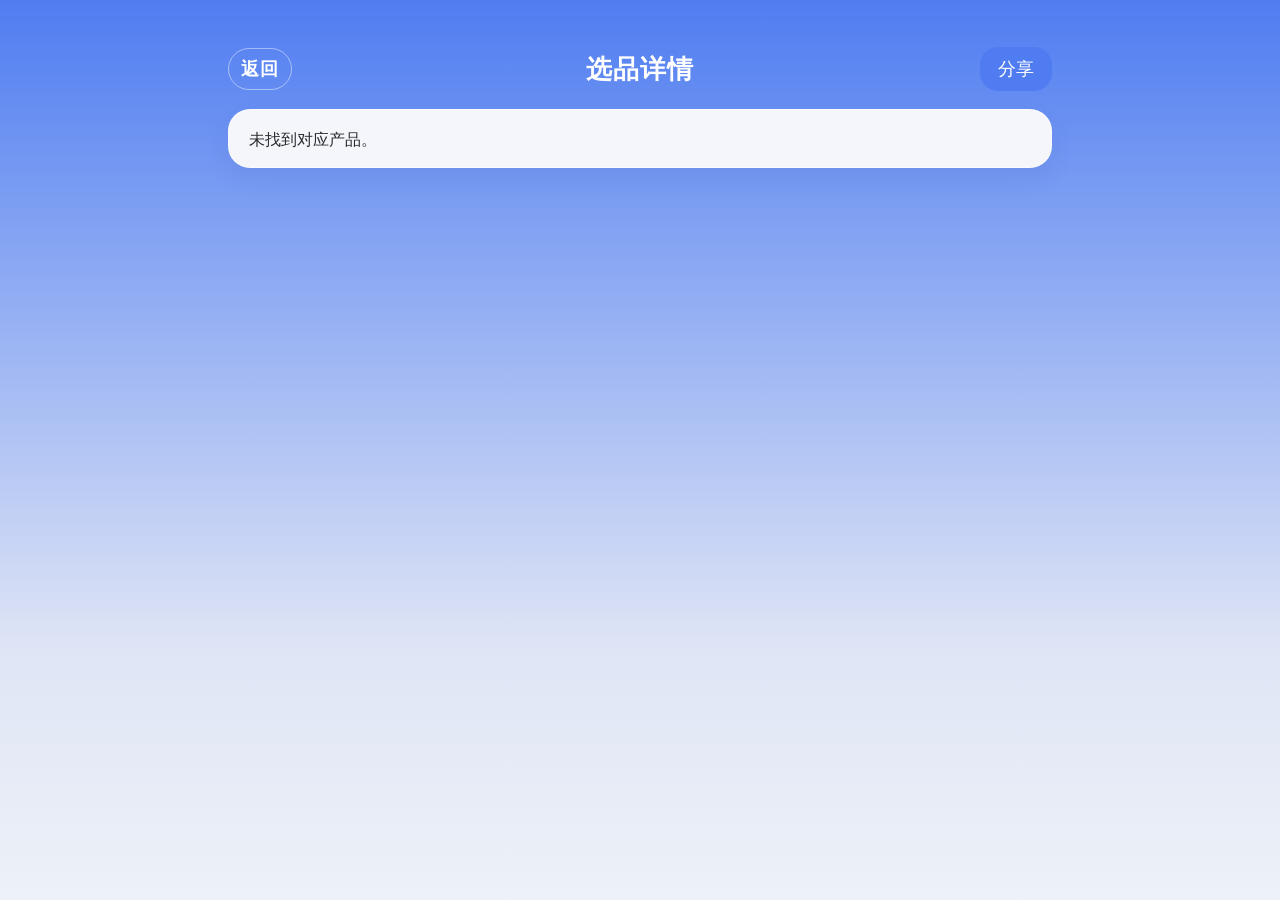
==== detail.html @ 3a98e432 "Add files via upload" ====
<!DOCTYPE html>
<html lang="zh-CN">
<head>
  <meta charset="UTF-8">
  <meta name="viewport" content="width=device-width, initial-scale=1.0, viewport-fit=cover">
  <title>选品详情</title>
  <link rel="stylesheet" href="assets/styles.css">
</head>
<body>
  <div class="page">
    <div class="topbar">
      <a class="back" href="index.html">返回</a>
      <span id="pageTitle">选品详情</span>
      <button class="share-btn" id="shareBtn" style="position:absolute;right:0;top:50%;transform:translateY(-50%);">分享</button>
    </div>

    <div id="content"></div>

    <div class="footer-space"></div>
  </div>
  <script src="assets/detail.js"></script>
</body>
</html>
---- assets/styles.css ----
:root{
  --blue1:#4f7df1;
  --blue2:#5a8af6;
  --tab-border:#d7d7d7;
  --line:#c7d8ff;
  --text:#2b2b2b;
  --muted:#9b9b9b;
  --bg:#eef2fb;
  --card:#f7f7f8;
}
*{box-sizing:border-box}
body{
  margin:0;
  font-family:-apple-system,BlinkMacSystemFont,"PingFang SC","Microsoft YaHei",Arial,sans-serif;
  background:linear-gradient(180deg,var(--blue1),#dfe5f5 72%,#edf1f8);
  color:var(--text);
}
.page{
  width:min(100%,860px);
  margin:0 auto;
  min-height:100vh;
  padding:28px 18px 38px;
}
.topbar{
  display:flex;
  justify-content:center;
  align-items:center;
  position:relative;
  color:#fff;
  font-size:26px;
  font-weight:700;
  letter-spacing:1px;
  padding:24px 0 22px;
}
.topbar .back{
  position:absolute; left:0; top:50%; transform:translateY(-50%);
  color:#fff; text-decoration:none; font-size:18px; border:1px solid rgba(255,255,255,.45); border-radius:999px; padding:8px 12px;
}
.ghost-actions{
  position:absolute; right:0; top:50%; transform:translateY(-50%);
  display:flex; gap:10px;
}
.ghost-pill{
  min-width:64px; height:36px; border-radius:999px; background:rgba(11,57,150,.2);
  border:1px solid rgba(255,255,255,.14); backdrop-filter:blur(4px);
}
.card{
  background:rgba(250,250,251,.96);
  border:1px solid rgba(255,255,255,.6);
  border-radius:22px;
  box-shadow:0 12px 24px rgba(39,69,150,.08);
}
.main-card{ padding:20px 20px 16px; }
.tabs-share{
  display:flex; align-items:center; justify-content:space-between; gap:12px; margin-bottom:18px;
}
.tabs{
  display:flex; border:1px solid var(--tab-border); border-radius:10px; padding:4px; background:#f3f3f4;
}
.tab{
  border:none; background:transparent; color:#c4c4c4; padding:10px 20px; font-size:20px; border-radius:8px; cursor:pointer;
}
.tab.active{background:#4f7df1;color:#fff}
.share-btn{
  border:none; background:#4f7df1; color:#fff; border-radius:18px; padding:10px 18px; font-size:18px; cursor:pointer;
}
.table-wrap{width:100%; overflow-x:auto}
table{ width:100%; border-collapse:collapse; font-size:17px; }
thead th{
  text-align:left; color:#4f7df1; font-weight:500; padding:10px 6px 12px;
  white-space:nowrap;
}
tbody td{
  padding:12px 6px; border-bottom:2px dashed var(--line); vertical-align:middle;
}
tbody tr:last-child td{ border-bottom:2px dashed var(--line);}
.product-name{line-height:1.35; min-width:180px}
.detail-link{
  color:#6f96ff; text-decoration:none; white-space:nowrap;
}
.disclaimer{
  color:#9d9d9d; font-size:14px; margin-top:16px; line-height:1.4;
}
.summary-card{
  margin-top:18px; padding:22px 26px;
}
.product-type{
  font-size:22px; color:rgba(255,255,255,.7); margin:0 0 8px;
}
.detail-name{
  color:#fff; font-size:32px; font-weight:700; margin:0 0 16px;
}
.metrics{
  display:grid; grid-template-columns:repeat(4,1fr); gap:10px;
  background:rgba(250,250,251,.96); border-radius:22px; padding:24px 28px; color:var(--text);
}
.metric .value{ font-size:28px; font-weight:700; margin-bottom:6px; }
.metric .value.red{ color:#ff4b4b; }
.metric .label{ font-size:16px; color:var(--muted); }
.quote-time{
  text-align:right; color:#aaaaaa; font-size:14px; margin-top:12px;
}
.section-title{
  font-size:28px; font-weight:700; margin:26px 4px 18px;
}
.detail-grid{
  display:grid; grid-template-columns:160px 1fr; gap:18px 14px; font-size:18px; line-height:1.45;
}
.detail-grid .k{ color:#9d9d9d; }
.advisor-card{
  margin-top:22px; padding:18px 16px; display:grid; grid-template-columns:108px 1fr 130px; align-items:center; gap:14px;
}
.avatar{
  width:108px; height:108px; border-radius:999px; background:#ececec; color:#6e6e6e;
  display:flex; align-items:center; justify-content:center; text-align:center; line-height:1.3; font-size:14px; white-space:pre-line;
}
.advisor-name{ font-size:28px; }
.qr-box{
  width:118px; height:118px; border-radius:8px; background:
  linear-gradient(45deg,#000 25%,transparent 25%) -10px 0/20px 20px,
  linear-gradient(-45deg,#000 25%,transparent 25%) -10px 0/20px 20px,
  linear-gradient(45deg,transparent 75%,#000 75%) -10px 0/20px 20px,
  linear-gradient(-45deg,transparent 75%,#000 75%) -10px 0/20px 20px,
  #fff;
  border:6px solid #fff;
  box-shadow:0 0 0 1px #d7d7d7 inset;
}
.qr-caption{ text-align:center; color:#666; font-size:13px; margin-top:8px; }
.footer-space{ height:28px; }

@media (max-width: 700px){
  .page{padding:18px 12px 28px}
  .topbar{font-size:22px}
  .tab{font-size:17px;padding:9px 16px}
  table{font-size:15px}
  .metrics{grid-template-columns:repeat(2,1fr); padding:20px}
  .detail-name{font-size:26px}
  .detail-grid{grid-template-columns:120px 1fr; font-size:16px}
  .advisor-card{grid-template-columns:82px 1fr 92px}
  .avatar{width:82px;height:82px;font-size:12px}
  .advisor-name{font-size:22px}
  .qr-box{width:88px;height:88px}
}
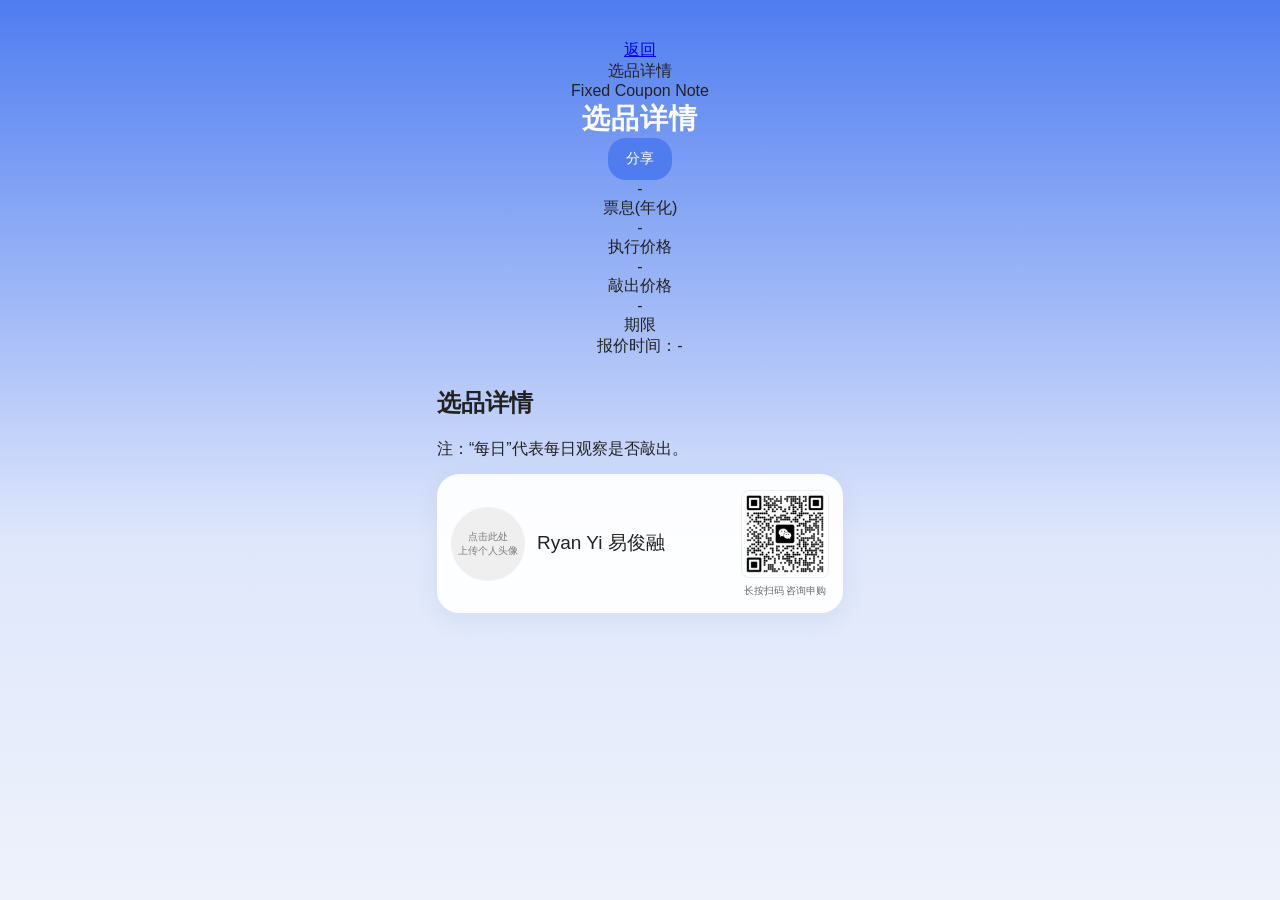
==== commit 16b4fdc3: "Update detail.html" ====
--- a/detail.html
+++ b/detail.html
@@ -1,23 +1,72 @@
 <!DOCTYPE html>
 <html lang="zh-CN">
 <head>
-  <meta charset="UTF-8">
-  <meta name="viewport" content="width=device-width, initial-scale=1.0, viewport-fit=cover">
+  <meta charset="UTF-8" />
+  <meta
+    name="viewport"
+    content="width=device-width, initial-scale=1, maximum-scale=1, user-scalable=no"
+  />
   <title>选品详情</title>
-  <link rel="stylesheet" href="assets/styles.css">
+  <link rel="stylesheet" href="assets/styles.css" />
 </head>
 <body>
-  <div class="page">
-    <div class="topbar">
-      <a class="back" href="index.html">返回</a>
-      <span id="pageTitle">选品详情</span>
-      <button class="share-btn" id="shareBtn" style="position:absolute;right:0;top:50%;transform:translateY(-50%);">分享</button>
-    </div>
+  <div class="page-shell detail-page">
+    <header class="hero detail-hero">
+      <div class="detail-topbar">
+        <a class="back-link" href="index.html">返回</a>
+        <div class="detail-top-title" id="detail-page-title">选品详情</div>
+      </div>
 
-    <div id="content"></div>
+      <div class="detail-subtitle" id="detail-product-type">Fixed Coupon Note</div>
+      <h1 class="detail-main-title" id="detail-title">选品详情</h1>
 
-    <div class="footer-space"></div>
+      <button class="share-btn detail-share-btn" id="detail-share-btn">分享</button>
+
+      <section class="summary-card">
+        <div class="summary-grid">
+          <div class="summary-item">
+            <div class="summary-value summary-red" id="summary-coupon">-</div>
+            <div class="summary-label">票息(年化)</div>
+          </div>
+          <div class="summary-item">
+            <div class="summary-value" id="summary-strike">-</div>
+            <div class="summary-label">执行价格</div>
+          </div>
+          <div class="summary-item">
+            <div class="summary-value" id="summary-ko">-</div>
+            <div class="summary-label">敲出价格</div>
+          </div>
+          <div class="summary-item">
+            <div class="summary-value" id="summary-tenor">-</div>
+            <div class="summary-label">期限</div>
+          </div>
+        </div>
+
+        <div class="quote-time" id="quote-time">报价时间：-</div>
+      </section>
+    </header>
+
+    <section class="detail-card">
+      <h2 class="section-title">选品详情</h2>
+      <div class="detail-grid" id="detail-grid"></div>
+      <div class="detail-note">注：“每日”代表每日观察是否敲出。</div>
+    </section>
+
+    <section class="advisor-card">
+      <div class="advisor-left">
+        <div class="avatar-placeholder">点击此处<br>上传个人头像</div>
+        <div class="advisor-name" id="detail-advisor-name">Ryan Yi 易俊融</div>
+      </div>
+
+      <div class="advisor-right">
+        <div class="qr-box">
+          <img src="assets/qr.png" alt="咨询申购二维码" />
+        </div>
+        <div class="qr-text">长按扫码 咨询申购</div>
+      </div>
+    </section>
   </div>
+
   <script src="assets/detail.js"></script>
 </body>
 </html>
--- a/assets/styles.css
+++ b/assets/styles.css
@@ -1,143 +1,309 @@
-:root{
-  --blue1:#4f7df1;
-  --blue2:#5a8af6;
-  --tab-border:#d7d7d7;
-  --line:#c7d8ff;
-  --text:#2b2b2b;
-  --muted:#9b9b9b;
-  --bg:#eef2fb;
-  --card:#f7f7f8;
-}
-*{box-sizing:border-box}
-body{
-  margin:0;
-  font-family:-apple-system,BlinkMacSystemFont,"PingFang SC","Microsoft YaHei",Arial,sans-serif;
-  background:linear-gradient(180deg,var(--blue1),#dfe5f5 72%,#edf1f8);
-  color:var(--text);
-}
-.page{
-  width:min(100%,860px);
-  margin:0 auto;
-  min-height:100vh;
-  padding:28px 18px 38px;
-}
-.topbar{
-  display:flex;
-  justify-content:center;
-  align-items:center;
-  position:relative;
-  color:#fff;
-  font-size:26px;
-  font-weight:700;
-  letter-spacing:1px;
-  padding:24px 0 22px;
-}
-.topbar .back{
-  position:absolute; left:0; top:50%; transform:translateY(-50%);
-  color:#fff; text-decoration:none; font-size:18px; border:1px solid rgba(255,255,255,.45); border-radius:999px; padding:8px 12px;
-}
-.ghost-actions{
-  position:absolute; right:0; top:50%; transform:translateY(-50%);
-  display:flex; gap:10px;
-}
-.ghost-pill{
-  min-width:64px; height:36px; border-radius:999px; background:rgba(11,57,150,.2);
-  border:1px solid rgba(255,255,255,.14); backdrop-filter:blur(4px);
-}
-.card{
-  background:rgba(250,250,251,.96);
-  border:1px solid rgba(255,255,255,.6);
-  border-radius:22px;
-  box-shadow:0 12px 24px rgba(39,69,150,.08);
-}
-.main-card{ padding:20px 20px 16px; }
-.tabs-share{
-  display:flex; align-items:center; justify-content:space-between; gap:12px; margin-bottom:18px;
-}
-.tabs{
-  display:flex; border:1px solid var(--tab-border); border-radius:10px; padding:4px; background:#f3f3f4;
-}
-.tab{
-  border:none; background:transparent; color:#c4c4c4; padding:10px 20px; font-size:20px; border-radius:8px; cursor:pointer;
-}
-.tab.active{background:#4f7df1;color:#fff}
-.share-btn{
-  border:none; background:#4f7df1; color:#fff; border-radius:18px; padding:10px 18px; font-size:18px; cursor:pointer;
-}
-.table-wrap{width:100%; overflow-x:auto}
-table{ width:100%; border-collapse:collapse; font-size:17px; }
-thead th{
-  text-align:left; color:#4f7df1; font-weight:500; padding:10px 6px 12px;
-  white-space:nowrap;
-}
-tbody td{
-  padding:12px 6px; border-bottom:2px dashed var(--line); vertical-align:middle;
-}
-tbody tr:last-child td{ border-bottom:2px dashed var(--line);}
-.product-name{line-height:1.35; min-width:180px}
-.detail-link{
-  color:#6f96ff; text-decoration:none; white-space:nowrap;
-}
-.disclaimer{
-  color:#9d9d9d; font-size:14px; margin-top:16px; line-height:1.4;
-}
-.summary-card{
-  margin-top:18px; padding:22px 26px;
-}
-.product-type{
-  font-size:22px; color:rgba(255,255,255,.7); margin:0 0 8px;
-}
-.detail-name{
-  color:#fff; font-size:32px; font-weight:700; margin:0 0 16px;
-}
-.metrics{
-  display:grid; grid-template-columns:repeat(4,1fr); gap:10px;
-  background:rgba(250,250,251,.96); border-radius:22px; padding:24px 28px; color:var(--text);
-}
-.metric .value{ font-size:28px; font-weight:700; margin-bottom:6px; }
-.metric .value.red{ color:#ff4b4b; }
-.metric .label{ font-size:16px; color:var(--muted); }
-.quote-time{
-  text-align:right; color:#aaaaaa; font-size:14px; margin-top:12px;
-}
-.section-title{
-  font-size:28px; font-weight:700; margin:26px 4px 18px;
-}
-.detail-grid{
-  display:grid; grid-template-columns:160px 1fr; gap:18px 14px; font-size:18px; line-height:1.45;
-}
-.detail-grid .k{ color:#9d9d9d; }
-.advisor-card{
-  margin-top:22px; padding:18px 16px; display:grid; grid-template-columns:108px 1fr 130px; align-items:center; gap:14px;
-}
-.avatar{
-  width:108px; height:108px; border-radius:999px; background:#ececec; color:#6e6e6e;
-  display:flex; align-items:center; justify-content:center; text-align:center; line-height:1.3; font-size:14px; white-space:pre-line;
-}
-.advisor-name{ font-size:28px; }
-.qr-box{
-  width:118px; height:118px; border-radius:8px; background:
-  linear-gradient(45deg,#000 25%,transparent 25%) -10px 0/20px 20px,
-  linear-gradient(-45deg,#000 25%,transparent 25%) -10px 0/20px 20px,
-  linear-gradient(45deg,transparent 75%,#000 75%) -10px 0/20px 20px,
-  linear-gradient(-45deg,transparent 75%,#000 75%) -10px 0/20px 20px,
-  #fff;
-  border:6px solid #fff;
-  box-shadow:0 0 0 1px #d7d7d7 inset;
-}
-.qr-caption{ text-align:center; color:#666; font-size:13px; margin-top:8px; }
-.footer-space{ height:28px; }
-
-@media (max-width: 700px){
-  .page{padding:18px 12px 28px}
-  .topbar{font-size:22px}
-  .tab{font-size:17px;padding:9px 16px}
-  table{font-size:15px}
-  .metrics{grid-template-columns:repeat(2,1fr); padding:20px}
-  .detail-name{font-size:26px}
-  .detail-grid{grid-template-columns:120px 1fr; font-size:16px}
-  .advisor-card{grid-template-columns:82px 1fr 92px}
-  .avatar{width:82px;height:82px;font-size:12px}
-  .advisor-name{font-size:22px}
-  .qr-box{width:88px;height:88px}
-}
+* {
+  box-sizing: border-box;
+}
+
+html, body {
+  margin: 0;
+  padding: 0;
+  font-family: -apple-system, BlinkMacSystemFont, "PingFang SC", "Microsoft YaHei", Arial, sans-serif;
+  background: linear-gradient(180deg, #4f7df0 0%, #dfe7fb 60%, #eef2fb 100%);
+  color: #222;
+  overflow-x: hidden;
+}
+
+body {
+  min-height: 100vh;
+}
+
+.page-shell {
+  width: 100%;
+  max-width: 430px;
+  margin: 0 auto;
+  padding: 18px 12px 22px;
+}
+
+.hero {
+  padding: 22px 0 10px;
+  text-align: center;
+}
+
+.hero-inner {
+  display: flex;
+  justify-content: center;
+  align-items: center;
+}
+
+.hero h1 {
+  margin: 0;
+  font-size: 28px;
+  font-weight: 700;
+  color: #fff;
+  letter-spacing: 1px;
+}
+
+.main-card {
+  background: rgba(255, 255, 255, 0.94);
+  border-radius: 22px;
+  padding: 14px 14px 12px;
+  box-shadow: 0 8px 24px rgba(48, 83, 160, 0.10);
+}
+
+.toolbar {
+  display: flex;
+  justify-content: space-between;
+  align-items: center;
+  gap: 8px;
+  margin-bottom: 10px;
+}
+
+.tabs {
+  display: flex;
+  gap: 0;
+  background: #fff;
+  border: 1px solid #d6d6d6;
+  border-radius: 12px;
+  padding: 3px;
+  flex: 1;
+  min-width: 0;
+}
+
+.tab-btn {
+  flex: 1;
+  border: 0;
+  background: transparent;
+  color: #b7b7b7;
+  font-size: 15px;
+  line-height: 1;
+  padding: 12px 4px;
+  border-radius: 10px;
+  cursor: pointer;
+  white-space: nowrap;
+}
+
+.tab-btn.active {
+  background: #4f7df0;
+  color: #fff;
+}
+
+.share-btn {
+  border: 0;
+  background: #4f7df0;
+  color: #fff;
+  font-size: 14px;
+  padding: 12px 18px;
+  border-radius: 18px;
+  cursor: pointer;
+  flex-shrink: 0;
+}
+
+.table-wrap {
+  width: 100%;
+  overflow-x: hidden;
+}
+
+.product-table {
+  width: 100%;
+  border-collapse: collapse;
+  table-layout: fixed;
+}
+
+.product-table thead th {
+  color: #4f7df0;
+  font-size: 12px;
+  font-weight: 700;
+  text-align: left;
+  padding: 8px 4px 10px;
+  white-space: nowrap;
+}
+
+.product-table tbody tr {
+  border-bottom: 2px dashed #c8d9ff;
+}
+
+.product-table tbody td {
+  padding: 9px 4px;
+  font-size: 12px;
+  line-height: 1.35;
+  vertical-align: middle;
+}
+
+.col-name {
+  width: 47%;
+}
+
+.col-ko {
+  width: 12%;
+}
+
+.col-strike {
+  width: 16%;
+}
+
+.col-tenor {
+  width: 9%;
+}
+
+.col-coupon {
+  width: 12%;
+}
+
+.col-detail {
+  width: 4%;
+}
+
+.name-cell {
+  font-size: 11px;
+  line-height: 1.4;
+  word-break: break-word;
+  white-space: normal;
+}
+
+.value-cell {
+  white-space: nowrap;
+  font-size: 12px;
+}
+
+.detail-link {
+  color: #5a84f4;
+  text-decoration: none;
+  font-size: 11px;
+  white-space: nowrap;
+}
+
+.disclaimer {
+  color: #9a9a9a;
+  font-size: 11px;
+  line-height: 1.5;
+  padding-top: 10px;
+}
+
+.advisor-card {
+  margin-top: 14px;
+  background: rgba(255, 255, 255, 0.94);
+  border-radius: 22px;
+  padding: 16px 14px;
+  display: flex;
+  justify-content: space-between;
+  align-items: center;
+  gap: 10px;
+  box-shadow: 0 8px 24px rgba(48, 83, 160, 0.08);
+}
+
+.advisor-left {
+  display: flex;
+  align-items: center;
+  gap: 12px;
+  min-width: 0;
+  flex: 1;
+}
+
+.avatar-placeholder {
+  width: 74px;
+  height: 74px;
+  border-radius: 50%;
+  background: #efefef;
+  color: #7c7c7c;
+  font-size: 10px;
+  line-height: 1.35;
+  display: flex;
+  align-items: center;
+  justify-content: center;
+  text-align: center;
+  flex-shrink: 0;
+}
+
+.advisor-name {
+  font-size: 19px;
+  color: #222;
+  line-height: 1.2;
+  word-break: break-word;
+}
+
+.advisor-right {
+  display: flex;
+  flex-direction: column;
+  align-items: center;
+  flex-shrink: 0;
+}
+
+.qr-box {
+  width: 88px;
+  height: 88px;
+  background: #fff;
+  border-radius: 8px;
+  overflow: hidden;
+  border: 1px solid #ececec;
+  display: flex;
+  align-items: center;
+  justify-content: center;
+}
+
+.qr-box img {
+  width: 100%;
+  height: 100%;
+  object-fit: contain;
+  display: block;
+  -webkit-user-select: none;
+  user-select: none;
+  -webkit-touch-callout: default;
+}
+
+.qr-text {
+  margin-top: 6px;
+  font-size: 10px;
+  color: #6b6b6b;
+  text-align: center;
+  line-height: 1.35;
+}
+
+@media (max-width: 390px) {
+  .page-shell {
+    padding-left: 10px;
+    padding-right: 10px;
+  }
+
+  .main-card,
+  .advisor-card {
+    border-radius: 18px;
+  }
+
+  .hero h1 {
+    font-size: 26px;
+  }
+
+  .tab-btn {
+    font-size: 14px;
+    padding: 11px 2px;
+  }
+
+  .share-btn {
+    font-size: 13px;
+    padding: 11px 15px;
+  }
+
+  .product-table thead th {
+    font-size: 11px;
+  }
+
+  .product-table tbody td {
+    font-size: 11px;
+    padding: 8px 3px;
+  }
+
+  .name-cell {
+    font-size: 10.5px;
+  }
+
+  .value-cell {
+    font-size: 11px;
+  }
+
+  .advisor-name {
+    font-size: 17px;
+  }
+
+  .qr-box {
+    width: 82px;
+    height: 82px;
+  }
+}
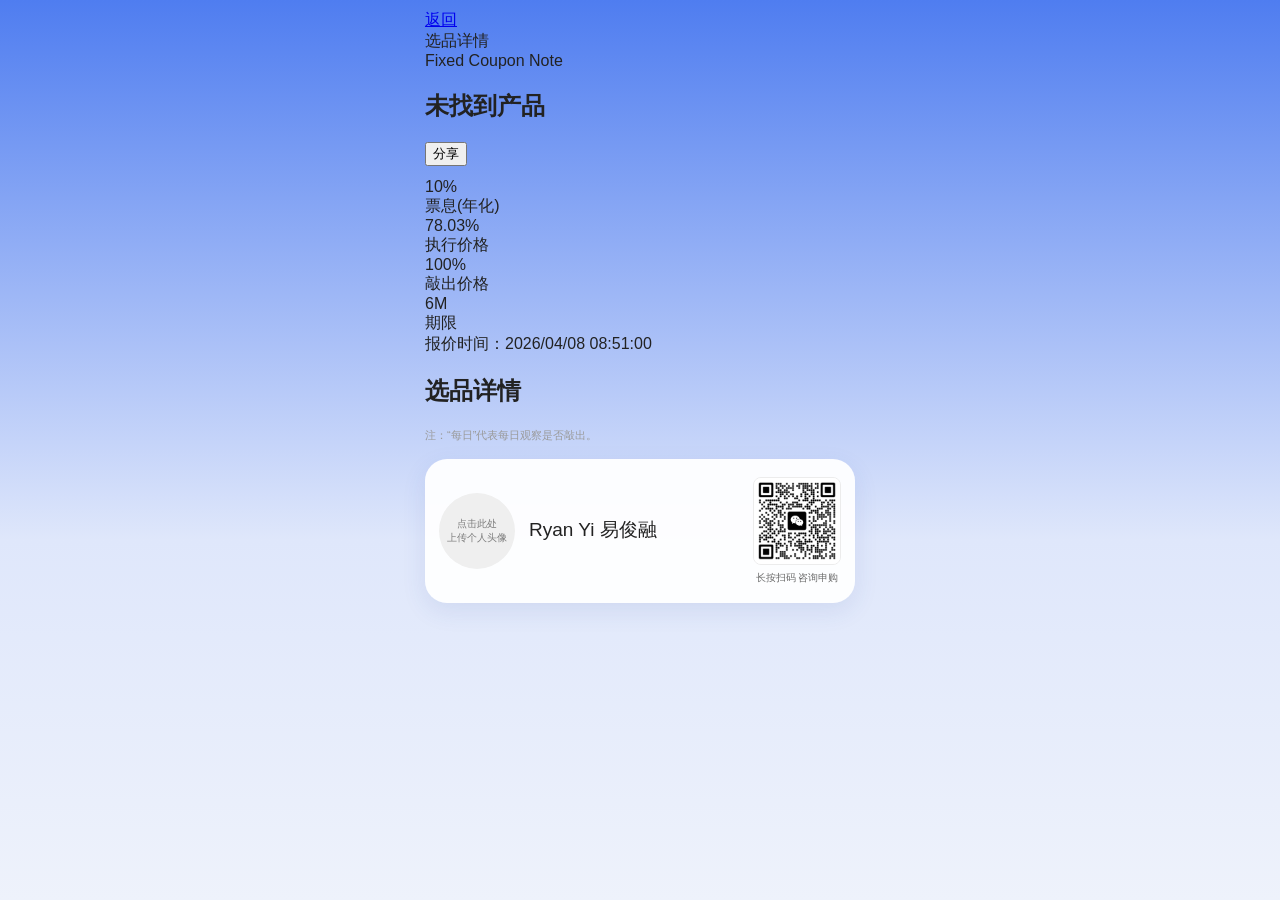
==== commit f2e5b652: "Update detail.html" ====
--- a/detail.html
+++ b/detail.html
@@ -11,48 +11,50 @@
 </head>
 <body>
   <div class="page-shell detail-page">
-    <header class="hero detail-hero">
-      <div class="detail-topbar">
-        <a class="back-link" href="index.html">返回</a>
-        <div class="detail-top-title" id="detail-page-title">选品详情</div>
+    <section class="detail-top-hero">
+      <div class="detail-nav">
+        <a class="detail-back" href="index.html">返回</a>
+        <div class="detail-nav-title" id="detail-page-title">选品详情</div>
       </div>
 
-      <div class="detail-subtitle" id="detail-product-type">Fixed Coupon Note</div>
-      <h1 class="detail-main-title" id="detail-title">选品详情</h1>
+      <div class="detail-product-type" id="detail-product-type">Fixed Coupon Note</div>
+      <h1 class="detail-title" id="detail-title">中国石油 + 中国海洋石油</h1>
 
-      <button class="share-btn detail-share-btn" id="detail-share-btn">分享</button>
+      <div class="detail-share-row">
+        <button class="detail-share-btn" id="detail-share-btn">分享</button>
+      </div>
 
-      <section class="summary-card">
-        <div class="summary-grid">
-          <div class="summary-item">
-            <div class="summary-value summary-red" id="summary-coupon">-</div>
-            <div class="summary-label">票息(年化)</div>
+      <section class="detail-summary-card">
+        <div class="detail-summary-grid">
+          <div class="detail-summary-item">
+            <div class="detail-summary-value detail-summary-red" id="summary-coupon">10%</div>
+            <div class="detail-summary-label">票息(年化)</div>
           </div>
-          <div class="summary-item">
-            <div class="summary-value" id="summary-strike">-</div>
-            <div class="summary-label">执行价格</div>
+          <div class="detail-summary-item">
+            <div class="detail-summary-value" id="summary-strike">78.03%</div>
+            <div class="detail-summary-label">执行价格</div>
           </div>
-          <div class="summary-item">
-            <div class="summary-value" id="summary-ko">-</div>
-            <div class="summary-label">敲出价格</div>
+          <div class="detail-summary-item">
+            <div class="detail-summary-value" id="summary-ko">100%</div>
+            <div class="detail-summary-label">敲出价格</div>
           </div>
-          <div class="summary-item">
-            <div class="summary-value" id="summary-tenor">-</div>
-            <div class="summary-label">期限</div>
+          <div class="detail-summary-item">
+            <div class="detail-summary-value" id="summary-tenor">6M</div>
+            <div class="detail-summary-label">期限</div>
           </div>
         </div>
 
-        <div class="quote-time" id="quote-time">报价时间：-</div>
+        <div class="detail-quote-time" id="quote-time">报价时间：2026/04/08 08:51:00</div>
       </section>
-    </header>
+    </section>
 
-    <section class="detail-card">
-      <h2 class="section-title">选品详情</h2>
-      <div class="detail-grid" id="detail-grid"></div>
+    <section class="detail-info-card">
+      <h2 class="detail-section-title">选品详情</h2>
+      <div class="detail-info-grid" id="detail-grid"></div>
       <div class="detail-note">注：“每日”代表每日观察是否敲出。</div>
     </section>
 
-    <section class="advisor-card">
+    <section class="advisor-card detail-advisor-card">
       <div class="advisor-left">
         <div class="avatar-placeholder">点击此处<br>上传个人头像</div>
         <div class="advisor-name" id="detail-advisor-name">Ryan Yi 易俊融</div>
--- a/assets/styles.css
+++ b/assets/styles.css
@@ -18,12 +18,12 @@
 .page-shell {
   width: 100%;
   max-width: 430px;
-  margin: 0 auto;
-  padding: 18px 12px 22px;
+  margin: 0 auto;F
+  padding: 18px 12px 24px;
 }
 
 .hero {
-  padding: 22px 0 10px;
+  padding: 26px 0 12px;
   text-align: center;
 }
 
@@ -35,35 +35,39 @@
 
 .hero h1 {
   margin: 0;
-  font-size: 28px;
+  font-size: 29px;
   font-weight: 700;
   color: #fff;
   letter-spacing: 1px;
 }
 
-.main-card {
+.main-card,
+.detail-card,
+.advisor-card,
+.summary-card {
   background: rgba(255, 255, 255, 0.94);
   border-radius: 22px;
-  padding: 14px 14px 12px;
   box-shadow: 0 8px 24px rgba(48, 83, 160, 0.10);
 }
 
+.main-card {
+  padding: 16px 14px 14px;
+}
+
 .toolbar {
   display: flex;
-  justify-content: space-between;
-  align-items: center;
-  gap: 8px;
-  margin-bottom: 10px;
+  align-items: center;
+  gap: 10px;
+  margin-bottom: 14px;
 }
 
 .tabs {
-  display: flex;
-  gap: 0;
+  flex: 1;
+  display: flex;
+  border: 1px solid #d7d7d7;
+  border-radius: 14px;
   background: #fff;
-  border: 1px solid #d6d6d6;
-  border-radius: 12px;
-  padding: 3px;
-  flex: 1;
+  padding: 4px;
   min-width: 0;
 }
 
@@ -71,11 +75,11 @@
   flex: 1;
   border: 0;
   background: transparent;
-  color: #b7b7b7;
+  color: #b9b9b9;
   font-size: 15px;
   line-height: 1;
   padding: 12px 4px;
-  border-radius: 10px;
+  border-radius: 11px;
   cursor: pointer;
   white-space: nowrap;
 }
@@ -90,116 +94,110 @@
   background: #4f7df0;
   color: #fff;
   font-size: 14px;
-  padding: 12px 18px;
+  line-height: 1;
+  padding: 13px 18px;
   border-radius: 18px;
   cursor: pointer;
   flex-shrink: 0;
 }
 
-.table-wrap {
+.list-head {
+  display: grid;
+  grid-template-columns: 1.7fr 1.4fr 1.4fr 0.9fr 1.5fr 0.6fr;
+  column-gap: 0;
+  align-items: end;
+  color: #4f7df0;
+  font-size: 15px;
+  font-weight: 700;
+  padding: 2px 0 8px;
+}
+
+.list-head > div {
+  white-space: nowrap;
+}
+
+.head-name {
+  padding-right: 8px;
+}
+
+.head-ko,
+.head-strike,
+.head-tenor,
+.head-coupon {
+  text-align: left;
+}
+
+.head-detail {
+  text-align: left;
+}
+
+.product-list {
   width: 100%;
-  overflow-x: hidden;
-}
-
-.product-table {
-  width: 100%;
-  border-collapse: collapse;
-  table-layout: fixed;
-}
-
-.product-table thead th {
-  color: #4f7df0;
-  font-size: 12px;
-  font-weight: 700;
-  text-align: left;
-  padding: 8px 4px 10px;
-  white-space: nowrap;
-}
-
-.product-table tbody tr {
+}
+
+.product-row {
+  display: grid;
+  grid-template-columns: 1.7fr 1.4fr 1.4fr 0.9fr 1.5fr 0.6fr;
+  column-gap: 0;
+  align-items: center;
+  padding: 10px 0;
   border-bottom: 2px dashed #c8d9ff;
 }
 
-.product-table tbody td {
-  padding: 9px 4px;
-  font-size: 12px;
-  line-height: 1.35;
-  vertical-align: middle;
-}
-
-.col-name {
-  width: 47%;
-}
-
-.col-ko {
-  width: 12%;
-}
-
-.col-strike {
-  width: 16%;
-}
-
-.col-tenor {
-  width: 9%;
-}
-
-.col-coupon {
-  width: 12%;
-}
-
-.col-detail {
-  width: 4%;
-}
-
 .name-cell {
-  font-size: 11px;
-  line-height: 1.4;
+  font-size: 15px;
+  line-height: 1.42;
   word-break: break-word;
   white-space: normal;
+  padding-right: 8px;
 }
 
 .value-cell {
+  font-size: 15px;
+  line-height: 1.2;
   white-space: nowrap;
-  font-size: 12px;
+  text-align: left;
+}
+
+.detail-cell {
+  text-align: left;
 }
 
 .detail-link {
   color: #5a84f4;
   text-decoration: none;
-  font-size: 11px;
+  font-size: 15px;
+  line-height: 1.2;
   white-space: nowrap;
 }
 
 .disclaimer {
   color: #9a9a9a;
   font-size: 11px;
-  line-height: 1.5;
-  padding-top: 10px;
+  line-height: 1.52;
+  padding-top: 12px;
 }
 
 .advisor-card {
-  margin-top: 14px;
-  background: rgba(255, 255, 255, 0.94);
-  border-radius: 22px;
-  padding: 16px 14px;
+  margin-top: 16px;
+  padding: 18px 14px;
   display: flex;
   justify-content: space-between;
   align-items: center;
   gap: 10px;
-  box-shadow: 0 8px 24px rgba(48, 83, 160, 0.08);
 }
 
 .advisor-left {
   display: flex;
   align-items: center;
-  gap: 12px;
+  gap: 14px;
   min-width: 0;
   flex: 1;
 }
 
 .avatar-placeholder {
-  width: 74px;
-  height: 74px;
+  width: 76px;
+  height: 76px;
   border-radius: 50%;
   background: #efefef;
   color: #7c7c7c;
@@ -256,6 +254,131 @@
   line-height: 1.35;
 }
 
+/* detail page - 保留你现有可用布局 */
+.detail-page {
+  padding-top: 10px;
+}
+
+.detail-hero {
+  text-align: left;
+  padding-top: 10px;
+  padding-bottom: 12px;
+}
+
+.detail-topbar {
+  display: flex;
+  align-items: center;
+  gap: 10px;
+  margin-bottom: 10px;
+}
+
+.back-link {
+  color: #fff;
+  text-decoration: none;
+  font-size: 15px;
+}
+
+.detail-top-title {
+  color: #fff;
+  font-size: 18px;
+  font-weight: 700;
+}
+
+.detail-subtitle {
+  color: rgba(255,255,255,0.85);
+  font-size: 18px;
+  margin-bottom: 8px;
+}
+
+.detail-main-title {
+  margin: 0 0 12px;
+  color: #fff;
+  font-size: 27px;
+  line-height: 1.25;
+  font-weight: 700;
+}
+
+.detail-share-btn {
+  margin-bottom: 12px;
+}
+
+.summary-card {
+  padding: 16px 14px 12px;
+}
+
+.summary-grid {
+  display: grid;
+  grid-template-columns: repeat(4, 1fr);
+  gap: 8px;
+}
+
+.summary-item {
+  min-width: 0;
+}
+
+.summary-value {
+  font-size: 18px;
+  font-weight: 700;
+  color: #222;
+  line-height: 1.2;
+}
+
+.summary-red {
+  color: #ff4d4f;
+}
+
+.summary-label {
+  margin-top: 5px;
+  font-size: 11px;
+  color: #9a9a9a;
+  line-height: 1.35;
+}
+
+.quote-time {
+  margin-top: 12px;
+  text-align: right;
+  font-size: 11px;
+  color: #9a9a9a;
+}
+
+.detail-card {
+  padding: 16px 14px;
+  margin-top: 10px;
+}
+
+.section-title {
+  margin: 0 0 14px;
+  font-size: 20px;
+  color: #222;
+}
+
+.detail-grid {
+  display: grid;
+  grid-template-columns: 110px 1fr;
+  row-gap: 10px;
+  column-gap: 10px;
+}
+
+.detail-label {
+  color: #9a9a9a;
+  font-size: 12px;
+  line-height: 1.45;
+}
+
+.detail-value {
+  color: #222;
+  font-size: 12px;
+  line-height: 1.45;
+  word-break: break-word;
+}
+
+.detail-note {
+  margin-top: 16px;
+  color: #9a9a9a;
+  font-size: 11px;
+  line-height: 1.5;
+}
+
 @media (max-width: 390px) {
   .page-shell {
     padding-left: 10px;
@@ -263,12 +386,22 @@
   }
 
   .main-card,
-  .advisor-card {
+  .detail-card,
+  .advisor-card,
+  .summary-card {
     border-radius: 18px;
   }
 
   .hero h1 {
-    font-size: 26px;
+    font-size: 27px;
+  }
+
+  .main-card {
+    padding: 15px 12px 13px;
+  }
+
+  .tabs {
+    padding: 3px;
   }
 
   .tab-btn {
@@ -278,24 +411,26 @@
 
   .share-btn {
     font-size: 13px;
-    padding: 11px 15px;
-  }
-
-  .product-table thead th {
+    padding: 12px 16px;
+  }
+
+  .list-head {
+    grid-template-columns: 2.95fr 0.98fr 0.98fr 0.7fr 1fr 0.64fr;
     font-size: 11px;
   }
 
-  .product-table tbody td {
-    font-size: 11px;
-    padding: 8px 3px;
+  .product-row {
+    grid-template-columns: 2.95fr 0.98fr 0.98fr 0.7fr 1fr 0.64fr;
   }
 
   .name-cell {
     font-size: 10.5px;
-  }
-
-  .value-cell {
-    font-size: 11px;
+    padding-right: 6px;
+  }
+
+  .value-cell,
+  .detail-link {
+    font-size: 10.5px;
   }
 
   .advisor-name {
@@ -306,4 +441,16 @@
     width: 82px;
     height: 82px;
   }
-}
+
+  .detail-main-title {
+    font-size: 24px;
+  }
+
+  .detail-grid {
+    grid-template-columns: 96px 1fr;
+  }
+
+  .summary-value {
+    font-size: 17px;
+  }
+}
